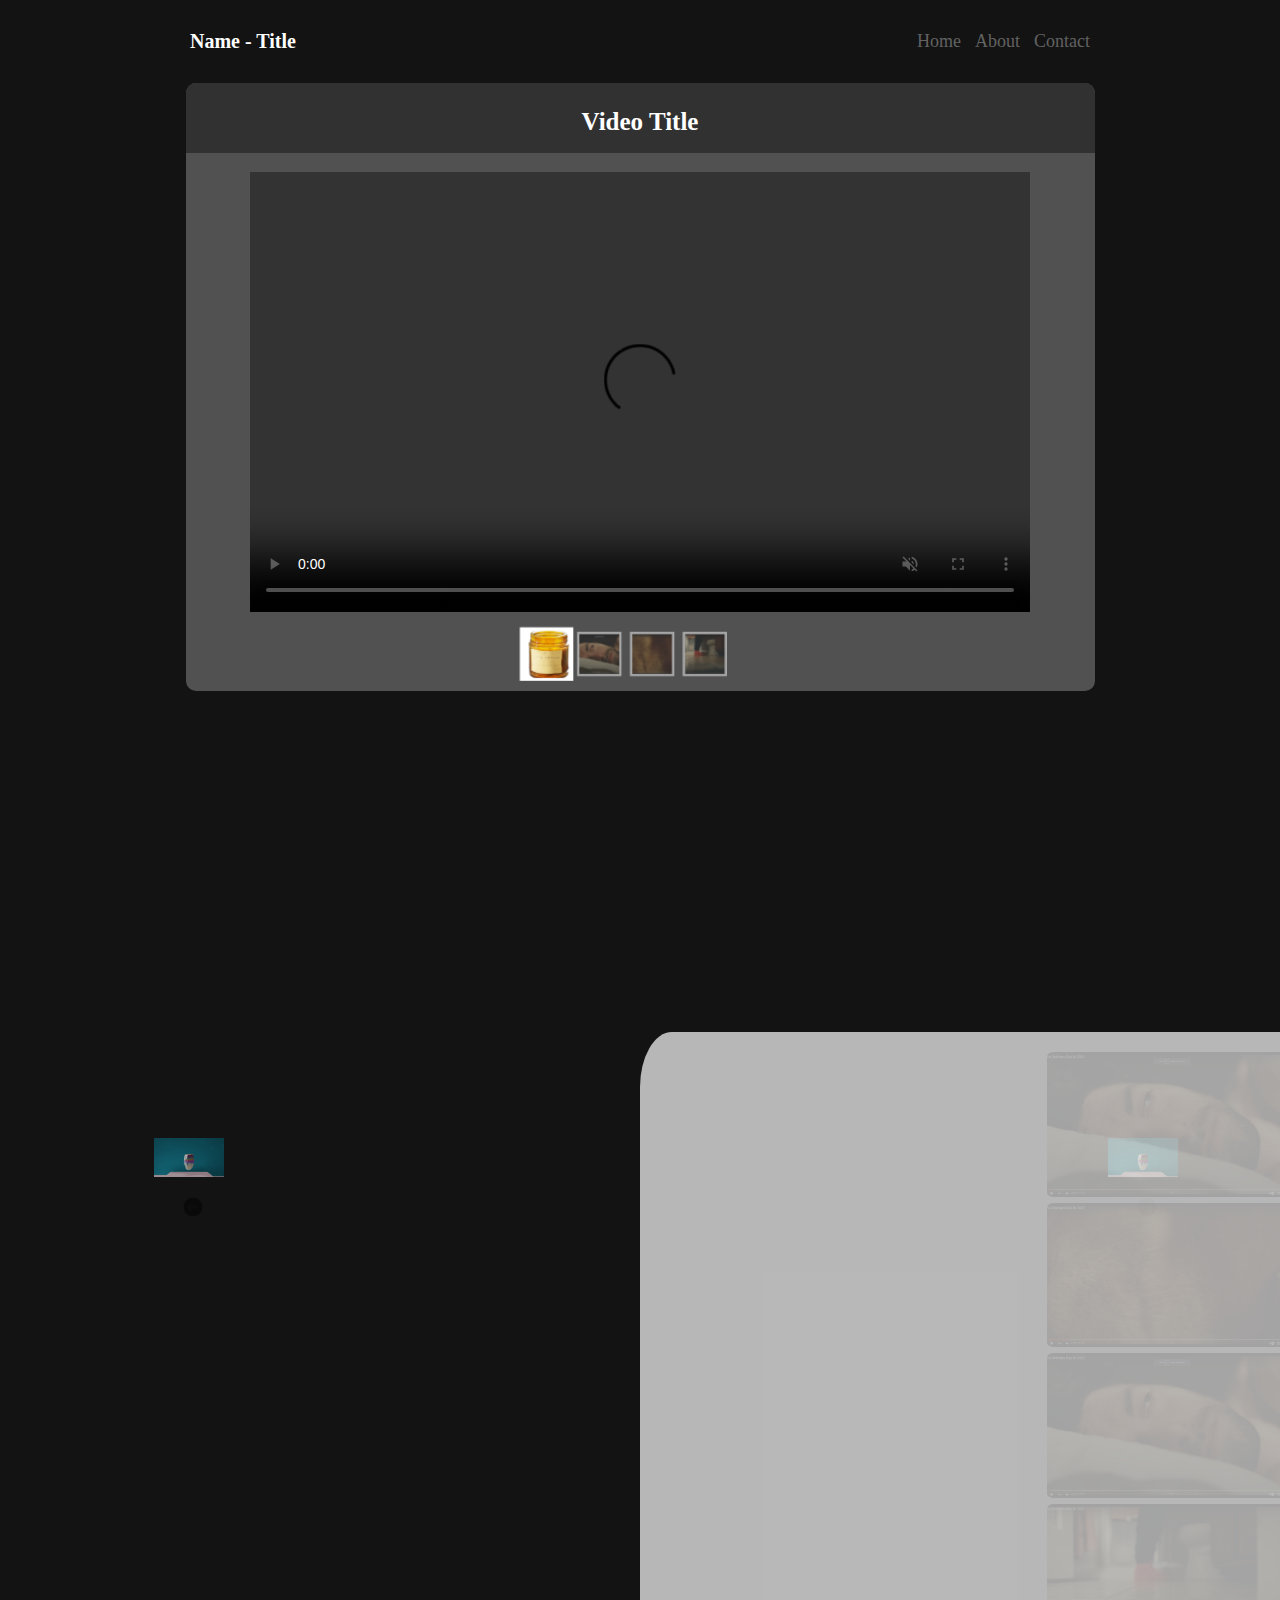
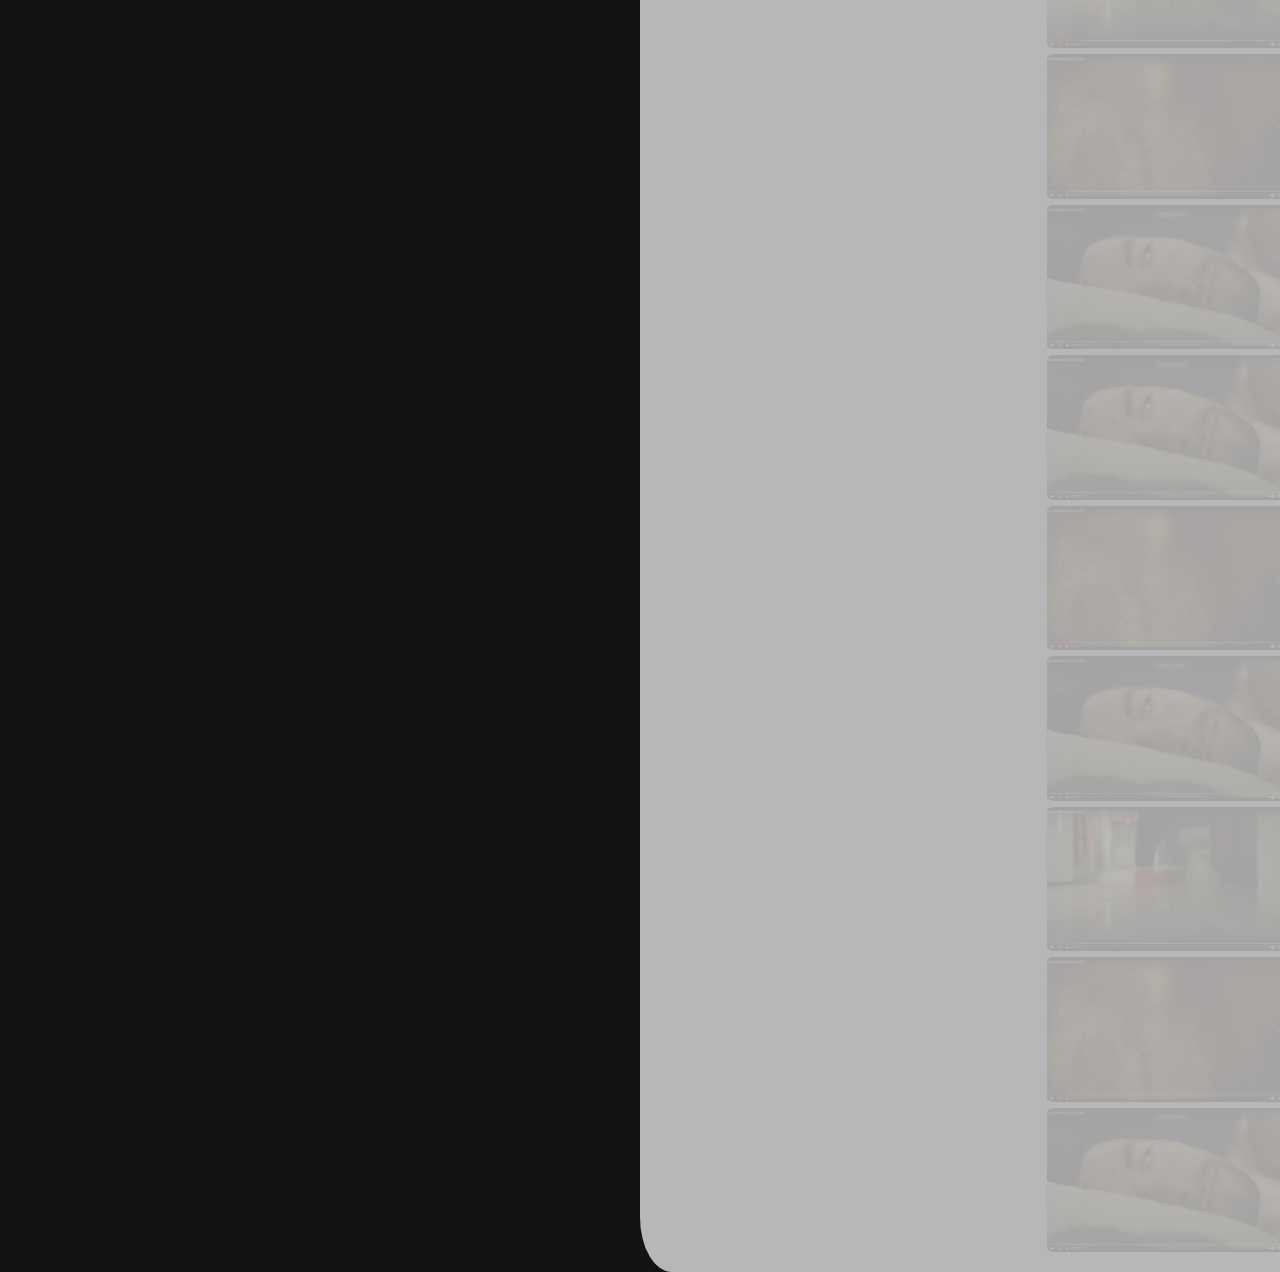
==== internal_link.html @ 3f784ae1 "Add files via upload" ====
<!DOCTYPE html>
<html lang="en">
<head>
  <meta charset="UTF-8">
  <meta name="viewport" content="width=device-width, initial-scale=1.0">
  <title>Ahamed Diallo</title>
  <link rel="stylesheet" href="styles/internal_link_style.css">
  
</head>
<body style="background-color: rgb(19, 19, 19);">
  <div class="container">
  <div class="header">
    <div class="header__left">
      <h3> Name - Title </h3>
    </div>
    <div class="header__right">
      <ul>
        <a href="index.html">Home</a>
      <a href="index.html">About</a>
      <a href="index.html">Contact</a>
    </ul>
  </div>
   
  </div>
  <div class="video__box">
    <div class="video__box__header">
      <h3>Video Title</h3>
    </div>
    <video class="video" src="lowrespreview.mp4" autoplay controls muted loop></video>
  

    <div class="slideshow">
      <img src="images/untitled.png" class="slide">
      <img src="images/Screenshot (3).png " class="slide" alt="Slide 1">
      <img src="images/Screenshot (4).png" class="slide" alt="Slide 2">
      <img src="images/Screenshot (5).png" class="slide" alt="Slide 3">
    </div>
    
  </div>

  <div class="video__box__footer"> 
    <div class="video__box__footer__image">
      <img src="images/0098.png" class="footer__image">
      <a href="#">
        <img src="images/icons8-arrow-50.png" class="arrow-right_footer__image">
      </a>
    </div>

    <div class="video__box__footer-left">
      <img src="images/0098.png" class="footer__image-left">
      <a class="footer-left-link" href="#">
        <img src="images/icons8-arrow-50.png" class="arrow-left_footer__image">
      </a>
    </div>
  </div>
  <div class="photo__grid__container">
    <div class="photo__grid__item" data-aos="fade-up">
      <img src="images/Screenshot (3).png" class="photo__grid__image">
    </div>
    <div class="photo__grid__item" data-aos="fade-up" data-aos-delay="100">
      <img src="images/Screenshot (4).png" class="photo__grid__image">
    </div>
    <div class="photo__grid__item" data-aos="fade-up" data-aos-delay="200">
      <img src="images/Screenshot (3).png" class="photo__grid__image">
    </div>
    <div class="photo__grid__item" data-aos="fade-up" data-aos-delay="300">
      <img src="images/Screenshot (5).png" class="photo__grid__image">
    </div>
    <div class="photo__grid__item" data-aos="fade-up" data-aos-delay="400">
      <img src="images/Screenshot (4).png" class="photo__grid__image">
    </div>
    <div class="photo__grid__item" data-aos="fade-up" data-aos-delay="500">
      <img src="images/Screenshot (3).png" class="photo__grid__image">
    </div>
  </div>
  <div class="fixed__nav-bar">
    <a href="index.html">
      <img src="images/communications.png"
      class="chat__icon">
    </a>
    <a href="index.html">
      <img src="images/diaphragm.png">
    </a>
    <a href="index.html">
      <img src="images/home.png">
    </a>

  </div>
  <script>
    const slides = document.querySelectorAll('.slide');
    let currentSlide = 0;

    // Update styles to show images in a row
    slides.forEach((slide, index) => {
      slide.style.position = 'relative'; // Remove absolute positioning
      slide.style.left = `${index * 20}px`; // Space slides horizontally
      slide.style.opacity = 0.5; // Default lower opacity
      slide.style.transform = 'scale(1)'; // Default scale
      slide.style.transition = 'opacity 0.5s ease, transform 0.6s ease in and out'; // Add transition
    });

    function nextSlide() {
      // Reset previous slide
      slides[currentSlide].style.opacity = 0.5;
      slides[currentSlide].style.transform = 'scale(1)';
      
      currentSlide = (currentSlide + 1) % slides.length;
      
      // Animate new active slide
      slides[currentSlide].style.opacity = 1;
      slides[currentSlide].style.transform = 'scale(1.2)';
    }

    // Set initial active slide
    slides[0].style.opacity = 1;
    slides[0].style.transform = 'scale(1.2)';
    setInterval(nextSlide, 3000);
  
    //photo grid endless slide
    const gridContainer = document.querySelector('.photo__grid__container');
    const gridItems = document.querySelectorAll('.photo__grid__item');
    
    // Adjust position to bring grid up
    gridContainer.style.position = 'absolute';
    gridContainer.style.bottom = '0';
    gridContainer.style.right = '0';
    gridContainer.style.left = '0';
    gridContainer.style.top = '520px'; // Moved grid lower by increasing top value
    gridContainer.style.transform = 'translateX(50%)';

    // Ensure smooth transition without pushing too far down
    setTimeout(() => {
      gridContainer.style.opacity = '1';
    }, 500);
    // Clone items up to max of 24 total
    const maxItems = 12;
    const itemsToAdd = maxItems - gridItems.length;
    
    if (itemsToAdd > 0) {
      for (let i = 0; i < itemsToAdd; i++) {
        const clone = gridItems[i % gridItems.length].cloneNode(true);
        gridContainer.appendChild(clone);
      }
    }

    // Update opacity based on scroll position
    function updateOpacity() {
      const items = document.querySelectorAll('.photo__grid__item');
      const scrollTop = window.pageYOffset || document.documentElement.scrollTop;
      const windowHeight = window.innerHeight;
      
      items.forEach(item => {
        const rect = item.getBoundingClientRect();
        const elementCenter = rect.top + (rect.height/2);
        const distanceFromCenter = Math.abs(windowHeight/2 - elementCenter);
        let opacity = 1 - (distanceFromCenter / (windowHeight/2));
        opacity = Math.min(Math.max(opacity, 0.1), 1); // Clamp between 0.3 and 1
        item.style.opacity = opacity;
      });
    }

    // Add scroll listener for opacity effect only
    window.addEventListener('scroll', () => {
      requestAnimationFrame(() => {
        updateOpacity();
      });
    });

    // Initial opacity update
    updateOpacity();
  </script>
</body>
</html>
---- styles/internal_link_style.css ----
/* Global Styles */
:root{
  --font-size: 10px;
  --light-gradient: linear-gradient(to right, #000000, #000000);
}
body {
  height: 100vh;
  box-sizing: border-box;
  margin: 0;
  padding: 0;
}

/* Header Styles */
.header {
  display: flex;
  justify-content: space-between;
  align-items: center;
  max-width: 900px;
  padding: 10px;
  margin: 0 auto;
  padding-top:10px;
}

.header h3 {
  flex: 1;
}

.header__left h3 {
  color: white;
  font-size: 20px;
  text-align: center;
}

.header__right a {
  text-decoration: none;
  color: rgba(255, 255, 255, 0.342);
  font-size: 18px;
  margin-left: 10px;
}
.header__right a:hover{
  color: white;
}
/* Video Box Styles */
.video__box {
  width: 909px;
  height: 600px;
  position: relative;
  margin: 0 auto 400px;
  display: flex;
  justify-content: center;
  align-items: center;
  background-color: rgba(255, 255, 255, 0.267);
  backdrop-filter: blur(60px);
  border-radius: 10px;
}

.video__box__header {
  position: absolute;
  top: 0;
  left: 0;
  width: 100%;
  height: 70px;
  background-color: rgb(49, 49, 49);
  border-radius: 10px 10px 0 0;
}

.video__box__header h3 {
  color: white;
  font-size: 25px;
  text-align: center;
}

.video {
  width: 780px;
  height: 440px;
  object-fit: cover;
  margin-top: 10px;
}

.video__thumbnail {
  position: absolute;
  bottom: 5px;
  width: 50px;
  aspect-ratio: 1/1;
  object-fit: cover;
  background-color: white;
  border-radius: 1.2px;
  padding: 6px;
}

/* Footer Container */
.video__box__footer{
  width:100%;
  height: 2rem;
  margin-left: 5%;

  position: absolute;
  bottom: 20%;

  display: flex;
  justify-content: space-between;
  align-items: flex-start;
}

.footer__image, .footer__image-left{
  width: 100%;
  height: 100%;
}
.video__box__footer__image, .video__box__footer-left{
  width: 70px;
  aspect-ratio: 16/9;
  object-fit: cover;
  opacity: .7;
  transition: transform 0.3s ease-in-out;
  
}
.arrow-right_footer__image, .arrow-left_footer__image{
  transform: translateY(10px);
  transform: scale(.4);
  position: absolute;
  top: 2%;
  left: 20%;
  

}
.arrow-left_footer__image{
  rotate: 180deg;
}
.video__box__footer__image:active, .video__box__footer-left:active{
  opacity: 1;
  transform: scale(1.1);
}
.video__box__footer a{
  text-decoration: none;
  color: white;
  font-size: var(--font-size); 

  display: flex;
  justify-content: center;
  align-items: center;
  padding: 10px;
  white-space: nowrap;
  opacity: .7;

  transform: scale(1);
  transition: transform 0.3s ease-in-out;
}
.video__box__footer a:active{
  transform: scale(1.1);
}
/* ---slideshow----- */
.slideshow{
  position: absolute;
 bottom: 2%;
  right: 50%;
  left: 47%;
  width: 1px;
  height: 50px;
  display: flex;
  align-items: center;
  justify-content: center;
  transform: scale(.4);
  transition: opacity 0.3s ease-in-out;
 
  z-index: 100;
}
.slide{
  position: relative;
  width: 100px;
  height: 100px;
  object-fit: cover;
  background-color: white;
  border-radius: 1.2px;
  padding: 6px;
  opacity: 0.5;
  transition: opacity 0.5s ease-in-out;
}
.slide.active{
  opacity: 1;
  
}

/* ---photo grid--- */  
.photo__grid__container{
  display: grid;
  grid-template-columns: repeat(3, 1fr);
  gap: 6px;
  align-items: center;
  justify-content: center;
  margin: 0 auto;
  max-width: 1200px;
  padding: 20px;
  position: relative;
  transform: translateX(-10%);
  opacity: 0;
  animation: slideUp 0.8s ease forwards;

  position: absolute;
  right: 50%;
  left: 47%;
  bottom: 0;
  
  top:-90px;
  z-index: 10;

  background-color: rgba(255, 255, 255, 0.699);
  height: 100vh;
  width: 80%;
  border-radius: 3%;
}

@keyframes slideUp {
  from {
    transform: translateY(100px);
    opacity: 0;
  }
  to {
    transform: translateY(0);
    opacity: 1;
  }
}

.photo__grid__item{
  width: 100px;
  height: 100px;
  overflow: hidden;
}

.photo__grid__item img {
  width: 100%;
  height: 100%;
  object-fit: cover;
  transition: transform 0.3s ease;
  border-radius: 3%;
}

.photo__grid__item img:hover {
  transform: scale(1.1);
}

/* ---fixed nav bar--- */

.fixed__nav-bar{
  position: fixed;
  bottom: 0;
  left: 0;
  width: 100%;
  background-color: rgb(255, 255, 255);
  height: 50px;
  z-index: 170;
  opacity: 0;

  display: flex;
  justify-content: space-around;
  justify-items: center;
  align-items: center;
  flex-direction: row;
  animation: appear 5s ease forwards;
}
.fixed__nav-bar img{
  width:20px;
  height: 20px;

}
@keyframes appear{
  from{
    opacity: 0;
    transform: translateY(100px);
  }
  to{
    opacity: 1;
    transform: translateY(0);
  }
}
/* Responsive Styles */
@media screen and (max-width: 920px) {
  .video__box {
    width: 95%;
    height: auto;
    aspect-ratio: 16/10;
  }
  
  .video {
    width: 90%;
    height: auto;
    aspect-ratio: 16/9;
  }
}

@media screen and (min-width: 320px) and (max-width: 600px) {
  .header {
    width: 92%;
    max-width: none;
    padding: 0 15px 10px;
  }
  
  .header__left h3 {
    font-size: 16px;
  }
  
  .header__right a {
    font-size: 12px;
  }
  .video__box{
    width: 92%;
    height: 20rem;
    margin-left: 5%;
    margin-right: 0%;
  }
  .video__box__footer{
    width: 92%;
  }
 .video__box__footer a{
  font-size: 8px;
 }
 .photo__grid__container{
  width:93%;
  padding: 0 10px;
  border-radius: 10px;
}
}
@media screen and (min-width: 768px) {
  .video__box {
    height: 32rem;
  }
  .video__box__footer {
    bottom: -12%;
    width: 92%;
  }

  .photo__grid__container {
    margin-top: 25%;
  }
}
@media screen and (min-width: 768px) and (max-width: 1024px) {
  .video__box {
    height: 32rem;
  }
  .photo__grid__container{
    height: 200%;
    gap:0%;
    padding: 0;
  }
  .photo__grid__item{
    width: 190px;
    height: 190px;
  }
}

@media screen and (min-width: 1024px) {
  .video__box {
    height: 38rem;
  }
  .video__box__footer {
    bottom: -30%;
    width: 80%;
    left: 7%;
  }
  .photo__grid__container {
    margin-top: 40%;
    height: 200%;
    display: flex; 
   flex-direction: column;
    align-items: center;
    justify-content: center;
    
  }
  .photo__grid__item{
    width: 250px;
    height: 250px;
  }
  .fixed__nav-bar{
    display:none;
  }

}
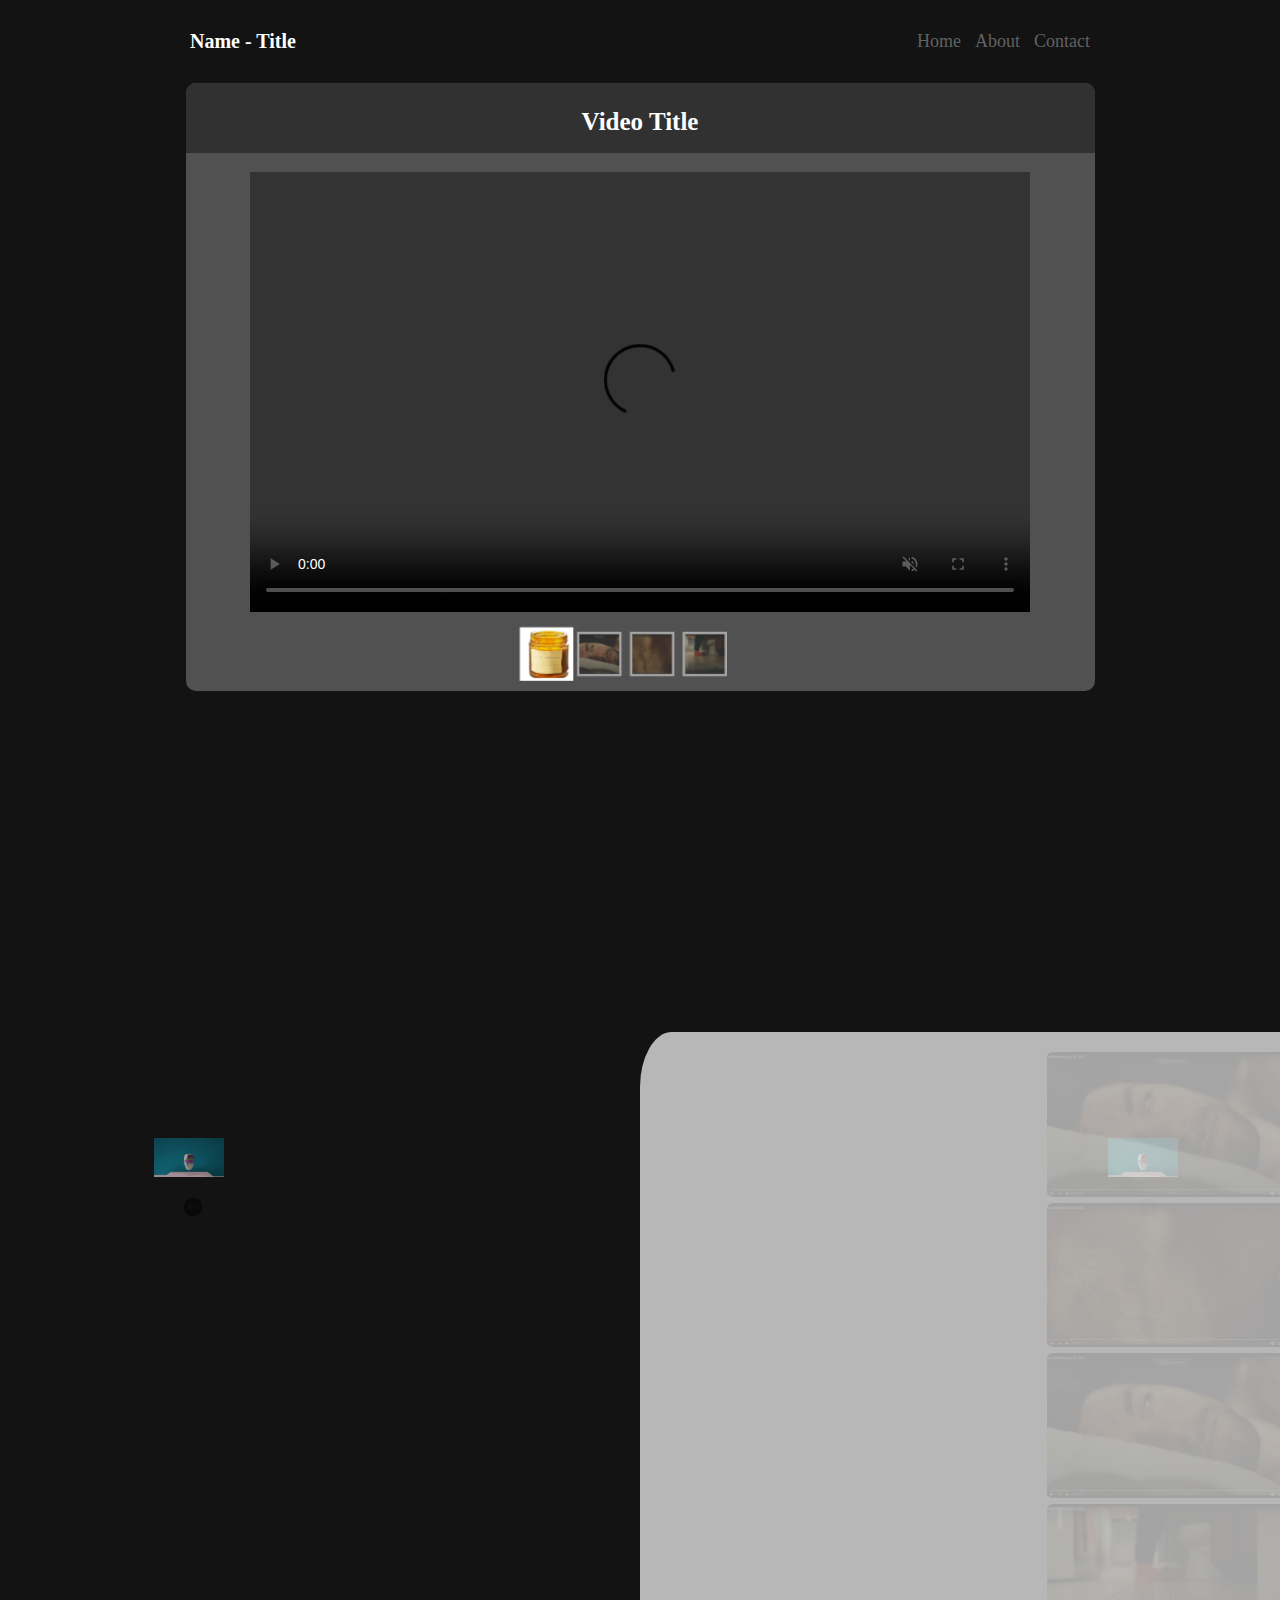
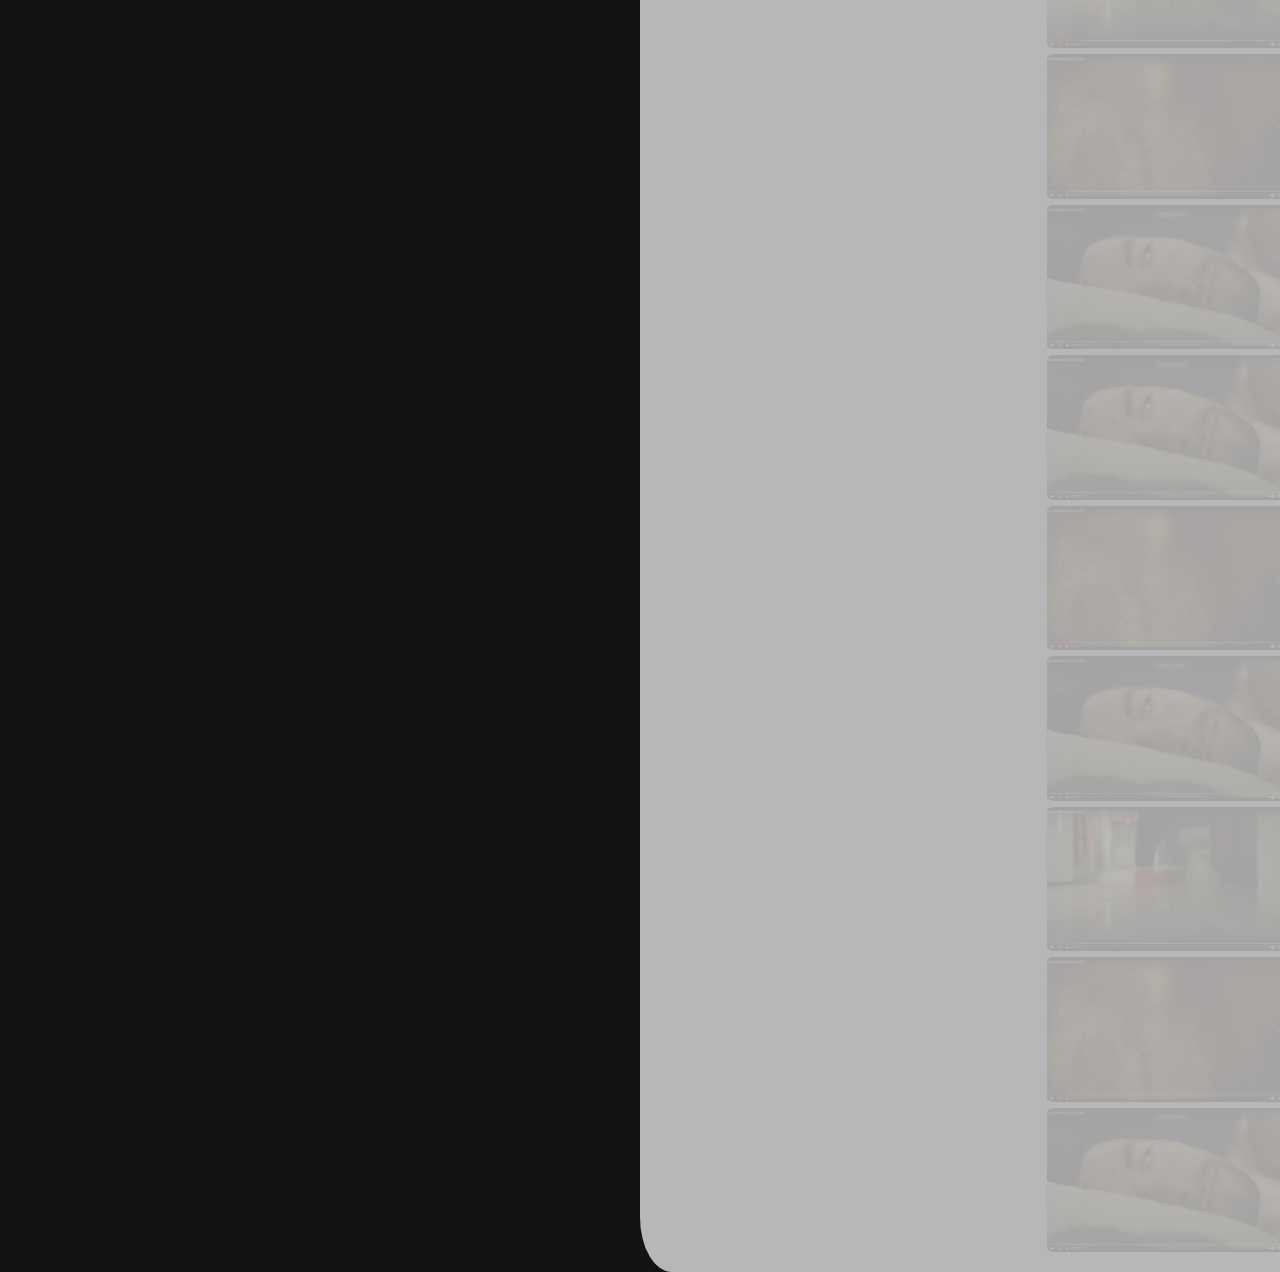
==== commit f3e97c1a: "Update internal_link.html" ====
--- a/internal_link.html
+++ b/internal_link.html
@@ -26,7 +26,7 @@
     <div class="video__box__header">
       <h3>Video Title</h3>
     </div>
-    <video class="video" src="lowrespreview.mp4" autoplay controls muted loop></video>
+    <video class="video" src="lowrespreview1.mp4" autoplay controls muted loop></video>
   
 
     <div class="slideshow">
@@ -170,4 +170,4 @@
     updateOpacity();
   </script>
 </body>
-</html>+</html>
